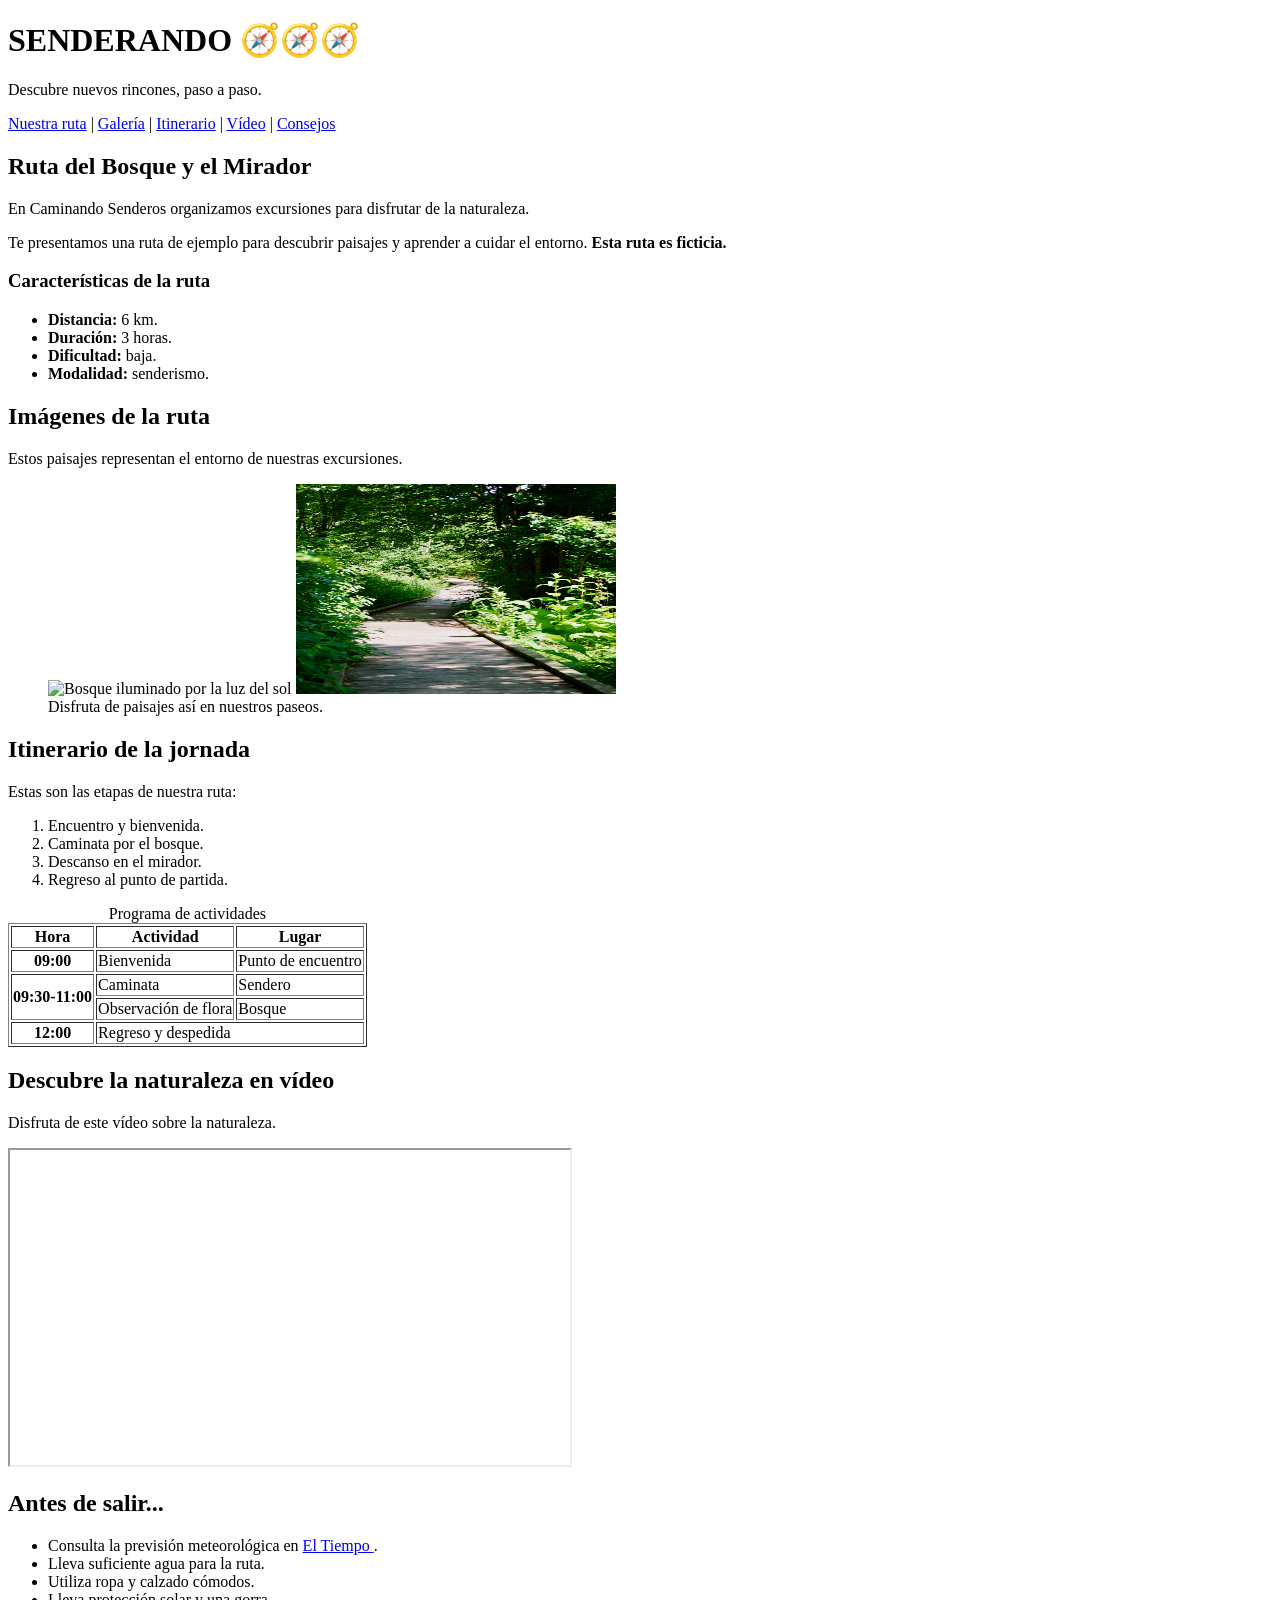
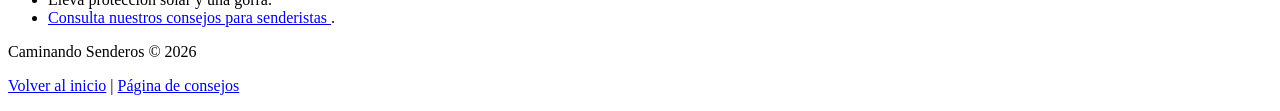
==== modelo.html @ 8881a0ac "practica para los alumnos" ====
<!DOCTYPE html>
<html lang="es">

<head>
  <meta charset="UTF-8">
  <meta name="viewport" content="width=device-width, initial-scale=1.0">
  <meta name="description" content="Ruta de senderismo de Caminando Senderos">
  <title>Caminando Senderos | Nuestra ruta</title>
</head>

<body>

  <!-- CABECERA DE LA WEB -->
  <header>
    <h1>SENDERANDO 🧭🧭🧭</h1>
    <p>Descubre nuevos rincones, paso a paso.</p>
  </header>

  <!-- MENÚ DE NAVEGACIÓN -->
  <!-- Las almohadillas (#) enlazan con secciones de esta página -->
  <nav aria-label="Navegación principal">
    <a href="#presentacion">Nuestra ruta</a> |
    <a href="#galeria">Galería</a> |
    <a href="#itinerario">Itinerario</a> |
    <a href="#video">Vídeo</a> |
    <a href="recursos.html">Consejos</a>
  </nav>

  <!-- CONTENIDO PRINCIPAL -->
  <main>

    <!-- PRESENTACIÓN DE LA RUTA -->
    <section id="presentacion">
      <h2>Ruta del Bosque y el Mirador</h2>

      <p>
        En Caminando Senderos organizamos excursiones
        para disfrutar de la naturaleza.
      </p>

      <p>
        Te presentamos una ruta de ejemplo para
        descubrir paisajes y aprender a cuidar el entorno.
        <strong>Esta ruta es ficticia.</strong>
      </p>

      <article>
        <h3>Características de la ruta</h3>

        <ul>
          <li><strong>Distancia:</strong> 6 km.</li>
          <li><strong>Duración:</strong> 3 horas.</li>
          <li><strong>Dificultad:</strong> baja.</li>
          <li><strong>Modalidad:</strong> senderismo.</li>
        </ul>
      </article>
    </section>

    <!-- GALERÍA DE IMÁGENES -->
    <section id="galeria">
      <h2>Imágenes de la ruta</h2>

      <p>
        Estos paisajes representan el entorno
        de nuestras excursiones.
      </p>

      <figure>
        <!-- Imagen obtenida mediante URL externa -->
        <img
          src="https://images.unsplash.com/photo-1441974231531-c6227db76b6e"
          alt="Bosque iluminado por la luz del sol"
          width="320"
          height="210"
        >

        <!-- Imagen guardada en la carpeta imagenes -->
        <img
          src="imagenes/paseo.jpg"
          alt="Pasarela de madera en un bosque"
          width="320"
          height="210"
        >

        <figcaption>
          Disfruta de paisajes así en nuestros paseos.
          
        </figcaption>
      </figure>
    </section>

    <!-- ITINERARIO DE LA EXCURSIÓN -->
    <section id="itinerario">
      <h2>Itinerario de la jornada</h2>

      <p>Estas son las etapas de nuestra ruta:</p>

      <!-- Lista ordenada -->
      <ol>
        <li>Encuentro y bienvenida.</li>
        <li>Caminata por el bosque.</li>
        <li>Descanso en el mirador.</li>
        <li>Regreso al punto de partida.</li>
      </ol>

      <!-- TABLA CON CELDAS COMBINADAS -->
      <!-- rowspan combina filas y colspan combina columnas -->
      <table border="1">

        <caption>Programa de actividades</caption>

        <thead>
          <tr>
            <th scope="col">Hora</th>
            <th scope="col">Actividad</th>
            <th scope="col">Lugar</th>
          </tr>
        </thead>

        <tbody>
          <tr>
            <th scope="row">09:00</th>
            <td>Bienvenida</td>
            <td>Punto de encuentro</td>
          </tr>

          <tr>
            <th scope="row" rowspan="2">09:30-11:00 </th>
            <td>Caminata</td>
            <td>Sendero</td>
          </tr>

          <tr>
            <td>Observación de flora</td>
            <td>Bosque</td>
          </tr>

          <tr>
            <th scope="row">12:00</th>
            <td colspan="2">Regreso y despedida</td>
          </tr>
        </tbody>

      </table>
    </section>

    <!-- VÍDEO DE YOUTUBE -->
    <section id="video">
      <h2>Descubre la naturaleza en vídeo</h2>

      <p>
        Disfruta de este vídeo sobre la naturaleza.
      </p>

      <iframe
        width="560"
        height="315"
        src="https://www.youtube-nocookie.com/embed/6v2L2UGZJAM"
        title="Vídeo divulgativo sobre la naturaleza"
        loading="lazy"
        allowfullscreen>
      </iframe>

      
    </section>


<!-- INFORMACIÓN COMPLEMENTARIA -->
<aside>
  <h2>Antes de salir...</h2>

  <ul>
    <li>
      Consulta la previsión meteorológica en
      <a href="https://www.eltiempo.es"
         target="_blank"
         >
        El Tiempo
      </a>.
    </li>

    <li>Lleva suficiente agua para la ruta.</li>

    <li>Utiliza ropa y calzado cómodos.</li>

    <li>Lleva protección solar y una gorra.</li>

    <li>
      <a href="recursos.html">
        Consulta nuestros consejos para senderistas
      </a>.
    </li>
  </ul>
</aside>


  </main>

  <!-- PIE DE PÁGINA -->
  <footer>
    <p>Caminando Senderos &copy; 2026</p>

    <p>
      <a href="#presentacion">Volver al inicio</a> |
      <a href="recursos.html">Página de consejos</a>
    </p>
  </footer>

</body>
</html>
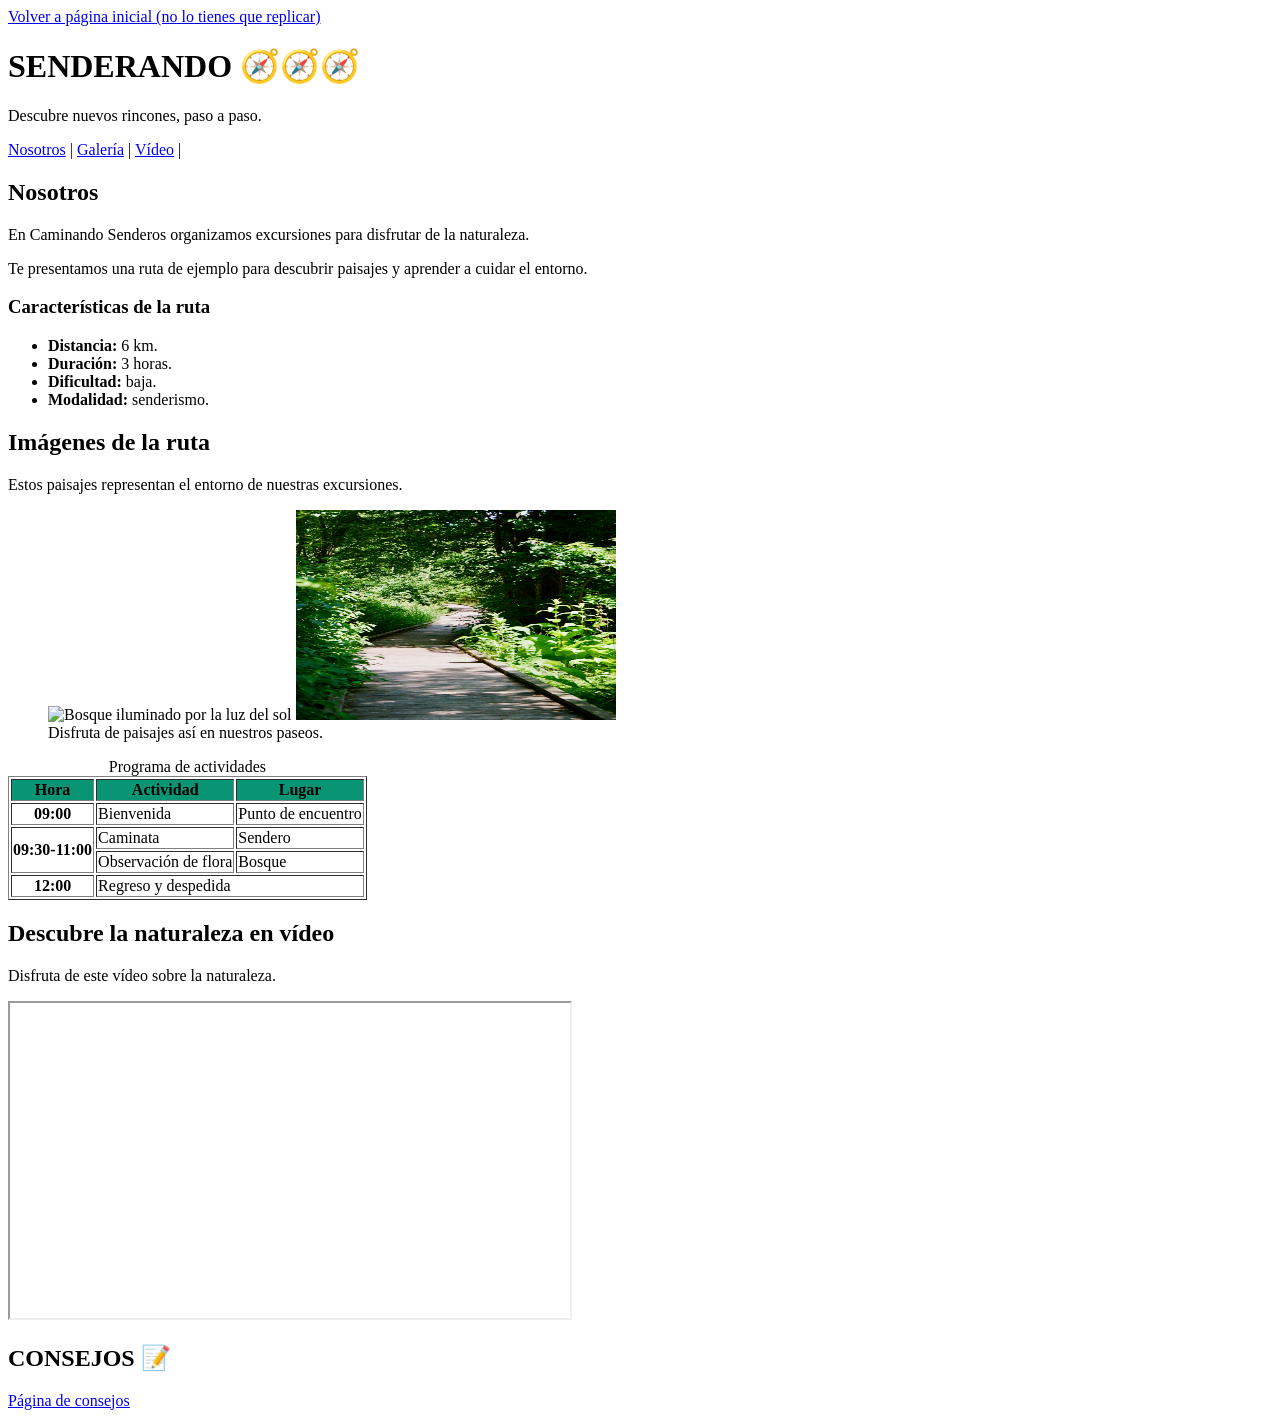
==== commit bf6045b3: "nuevos cambios" ====
--- a/modelo.html
+++ b/modelo.html
@@ -7,24 +7,26 @@
   <meta name="viewport" content="width=device-width, initial-scale=1.0">
   <meta name="description" content="Ruta de senderismo de Caminando Senderos">
   <title>Caminando Senderos | Nuestra ruta</title>
+   <link rel="icon" href="imagenes/favicon.png" type="image/x-icon">
 </head>
 
 <body>
-
+<a href="index.html">Volver a página inicial (no lo tienes que replicar)</a>
   <!-- CABECERA DE LA WEB -->
   <header>
+
     <h1>SENDERANDO 🧭🧭🧭</h1>
     <p>Descubre nuevos rincones, paso a paso.</p>
+    
   </header>
 
   <!-- MENÚ DE NAVEGACIÓN -->
   <!-- Las almohadillas (#) enlazan con secciones de esta página -->
   <nav aria-label="Navegación principal">
-    <a href="#presentacion">Nuestra ruta</a> |
-    <a href="#galeria">Galería</a> |
-    <a href="#itinerario">Itinerario</a> |
+    <a href="#presentacion">Nosotros</a> |
+    <a href="#galeria">Galería</a> |  
     <a href="#video">Vídeo</a> |
-    <a href="recursos.html">Consejos</a>
+  
   </nav>
 
   <!-- CONTENIDO PRINCIPAL -->
@@ -32,7 +34,7 @@
 
     <!-- PRESENTACIÓN DE LA RUTA -->
     <section id="presentacion">
-      <h2>Ruta del Bosque y el Mirador</h2>
+      <h2>Nosotros</h2>
 
       <p>
         En Caminando Senderos organizamos excursiones
@@ -42,7 +44,7 @@
       <p>
         Te presentamos una ruta de ejemplo para
         descubrir paisajes y aprender a cuidar el entorno.
-        <strong>Esta ruta es ficticia.</strong>
+      
       </p>
 
       <article>
@@ -90,28 +92,17 @@
       </figure>
     </section>
 
-    <!-- ITINERARIO DE LA EXCURSIÓN -->
-    <section id="itinerario">
-      <h2>Itinerario de la jornada</h2>
-
-      <p>Estas son las etapas de nuestra ruta:</p>
-
-      <!-- Lista ordenada -->
-      <ol>
-        <li>Encuentro y bienvenida.</li>
-        <li>Caminata por el bosque.</li>
-        <li>Descanso en el mirador.</li>
-        <li>Regreso al punto de partida.</li>
-      </ol>
-
+    
       <!-- TABLA CON CELDAS COMBINADAS -->
       <!-- rowspan combina filas y colspan combina columnas -->
       <table border="1">
 
         <caption>Programa de actividades</caption>
-
-        <thead>
+<!--la tabla tiene 5 filas y 3 columnas -->
+        <thead style="background-color: rgb(9, 149, 116);">
+<!-- el encabezado tiene un fondo verde -->
           <tr>
+<!--scope col indica que es la columna de encabezado-->
             <th scope="col">Hora</th>
             <th scope="col">Actividad</th>
             <th scope="col">Lugar</th>
@@ -165,47 +156,20 @@
       
     </section>
 
+    <section id="consejos">
+      <h2>CONSEJOS 📝</h2>
+         <a href="consejos.html" target="_blank">Página de consejos</a>
 
-<!-- INFORMACIÓN COMPLEMENTARIA -->
-<aside>
-  <h2>Antes de salir...</h2>
+    </section>
 
-  <ul>
-    <li>
-      Consulta la previsión meteorológica en
-      <a href="https://www.eltiempo.es"
-         target="_blank"
-         >
-        El Tiempo
-      </a>.
-    </li>
 
-    <li>Lleva suficiente agua para la ruta.</li>
 
-    <li>Utiliza ropa y calzado cómodos.</li>
-
-    <li>Lleva protección solar y una gorra.</li>
-
-    <li>
-      <a href="recursos.html">
-        Consulta nuestros consejos para senderistas
-      </a>.
-    </li>
-  </ul>
-</aside>
+    
 
 
   </main>
 
-  <!-- PIE DE PÁGINA -->
-  <footer>
-    <p>Caminando Senderos &copy; 2026</p>
-
-    <p>
-      <a href="#presentacion">Volver al inicio</a> |
-      <a href="recursos.html">Página de consejos</a>
-    </p>
-  </footer>
+ 
 
 </body>
 </html>
